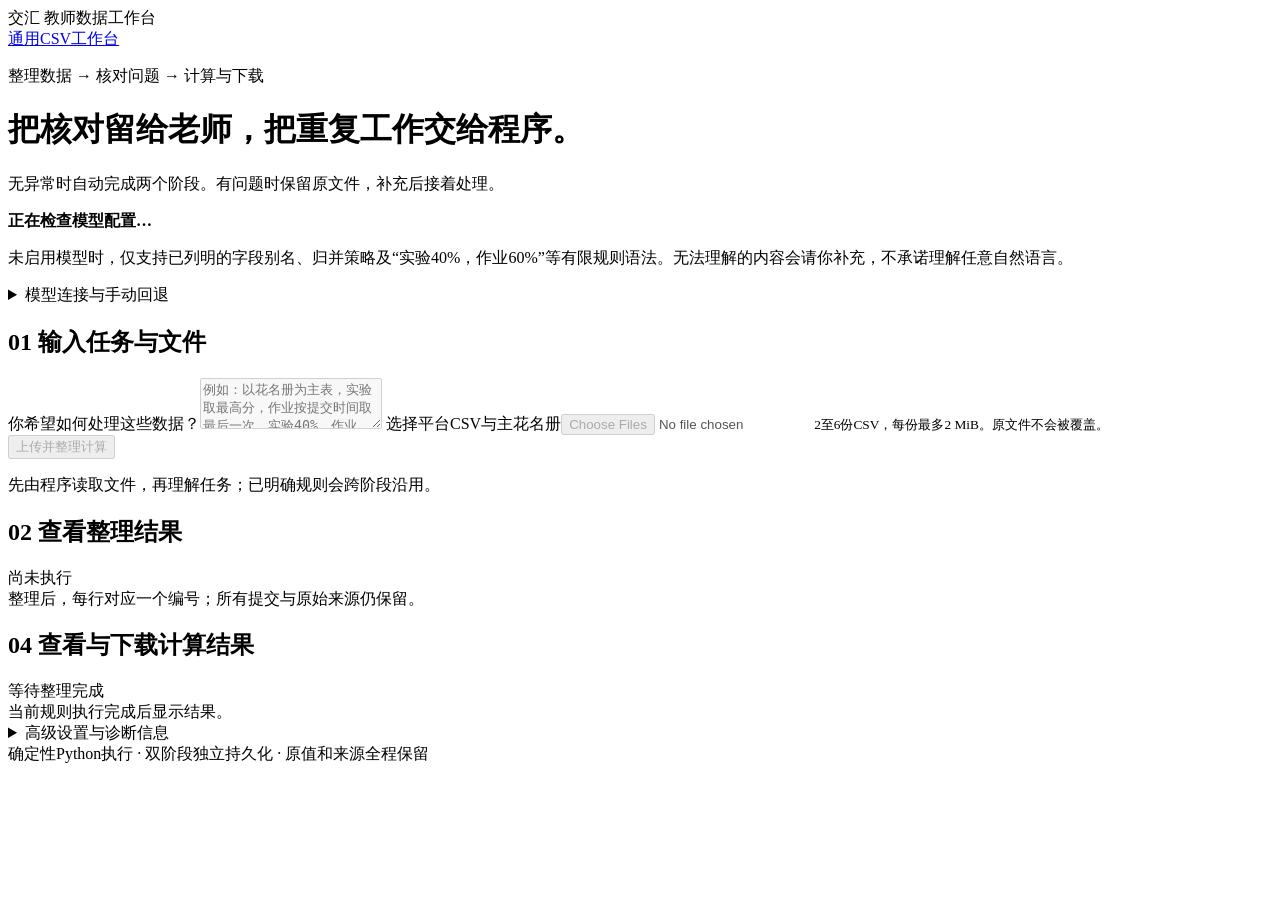
==== web/pipeline.html @ a0950171 "Add portable Windows trial and validated model API integration" ====
<!doctype html>
<html lang="zh-CN"><head><meta charset="utf-8"><meta name="viewport" content="width=device-width,initial-scale=1"><title>交汇 · 教师数据整理与计算</title><link rel="stylesheet" href="/style.css"></head>
<body class="teacher-pipeline"><header><div class="brand">交汇 <span>教师数据工作台</span></div><a href="/">通用CSV工作台</a></header><main>
<div class="intro"><div><p class="eyebrow">整理数据 → 核对问题 → 计算与下载</p><h1>把核对留给老师，把重复工作交给程序。</h1><p>无异常时自动完成两个阶段。有问题时保留原文件，补充后接着处理。</p></div><div class="model-card"><strong id="model-state">正在检查模型配置…</strong><p>未启用模型时，仅支持已列明的字段别名、归并策略及“实验40%，作业60%”等有限规则语法。无法理解的内容会请你补充，不承诺理解任意自然语言。</p></div></div>
<details class="model-settings"><summary>模型连接与手动回退</summary><p>支持非流式Chat Completions兼容接口。密钥仅在服务端环境变量配置，此页面不接收密钥。修改配置后重启服务。</p><div class="actions"><button id="check-model">检查真实模型连接</button><button id="manual-fallback">使用中文表单</button></div><p id="model-check-result" role="status">尚未检查外部连接；配置完整不代表已连接成功。</p><p class="hint">连接检查只发送固定连接请求，不发送上传文件。未配置时仍可手动完成流程。</p></details>
<div id="message" role="status" hidden></div>
<section><div class="section-title"><h2><b>01</b> 输入任务与文件</h2><span id="pipeline-id"></span></div>
<label for="pipeline-task">你希望如何处理这些数据？</label><textarea id="pipeline-task" rows="3" disabled placeholder="例如：以花名册为主表，实验取最高分，作业按提交时间取最后一次。实验40%，作业60%，未交记0，缓考保留，保留一位小数。"></textarea>
<label class="upload-box">选择平台CSV与主花名册<input type="file" id="pipeline-files" multiple accept=".csv" disabled><small>2至6份CSV，每份最多2 MiB。原文件不会被覆盖。</small></label>
<div class="actions"><button class="primary" id="start-pipeline" disabled>上传并整理计算</button><button id="send-instruction" hidden>执行追加指令</button><button id="try-instruction" hidden>试算并查看变化</button></div><p id="instruction-help" class="hint">先由程序读取文件，再理解任务；已明确规则会跨阶段沿用。</p><details id="instruction-history" hidden><summary>查看已提交任务与追加指令</summary><div id="instruction-list"></div></details></section>
<section id="understood" hidden><div class="section-title"><h2>本次理解与执行摘要</h2><span>以下内容来自实际方案与规则</span></div><div id="effective-summary"></div><div id="semantic-summary"></div><details><summary>查看文件实际读取结果与原值</summary><div id="reading-results"></div></details></section>
<section id="dwd"><div class="section-title"><h2><b>02</b> 查看整理结果</h2><span id="dwd-status">尚未执行</span></div><div id="dwd-card" class="empty">整理后，每行对应一个编号；所有提交与原始来源仍保留。</div><div id="dwd-links" class="actions" hidden></div>
<details id="governance-section" hidden><summary>调整数据整理方式</summary><p class="hint">修改后先查看变更摘要，再确认重新处理。仅修改权重，请使用下方计算规则表单。</p><div id="governance-form"></div><label for="plan-reason">调整依据</label><input id="plan-reason" placeholder="说明调整归并、字段或分制的可核对依据"><button id="preview-plan">查看变更与影响</button><div id="plan-preview" hidden></div></details></section>
<section id="checkpoint" hidden><div class="section-title"><h2><b>03</b> 处理待确认问题</h2><span id="remaining-count"></span></div><p class="hint">提交一条后继续处理。其他草稿保留；未解决的问题会阻止阶段二启动。</p><div id="quick-resolutions"></div></section><div id="confirmation-history"></div>
<details id="rules-section" hidden><summary>修改理解：考核项目、权重与局部调整</summary><p id="rule-question"></p><p class="hint">这些表单用于查看、纠正或补充理解。提交后直接校验执行，无需再确认相同规则。整理项目与考核项目分开保存。</p><div id="project-form"></div><div id="business-form"></div><div id="adjustment-form"></div><div id="rule-preview" class="note"></div><div class="actions"><button id="resume-pipeline" class="primary">应用修改并计算</button></div></details>
<section id="dws"><div class="section-title"><h2><b>04</b> 查看与下载计算结果</h2><span id="dws-status">等待整理完成</span></div><div id="accepted-summary"></div><div id="dws-card" class="empty">当前规则执行完成后显示结果。</div><div id="dws-links" class="actions" hidden></div><div id="trial-comparison"></div><div id="adjustment-results"></div><button id="adopt-trial" hidden>采用本次试算结果</button></section>
<section id="system-section" hidden><h2>本次执行未完成</h2><p id="system-message"></p><button id="retry-pipeline">重试当前方案</button></section>
<details id="advanced" class="advanced"><summary>高级设置与诊断信息</summary><p class="hint">常见操作使用上方表单即可。JSON须与表单一致，程序仍会检查真实字段、人工依据与版本。</p><label for="governance-plan">阶段一方案JSON</label><textarea id="governance-plan" rows="10"></textarea><button id="import-plan">校验JSON并同步到表单草稿</button><label for="business-rules">阶段二规则JSON（复杂公式）</label><textarea id="business-rules" rows="8"></textarea><button id="import-rules">校验JSON并同步到规则草稿</button><p id="advanced-error" role="alert"></p><button id="pipeline-suggest" disabled>请求真实模型建议</button><div id="pipeline-suggestion"></div><div id="pipeline-execution"></div></details>
<footer>确定性Python执行 · 双阶段独立持久化 · 原值和来源全程保留</footer></main><script src="/pipeline.js"></script><script src="/semantic.js"></script></body></html>
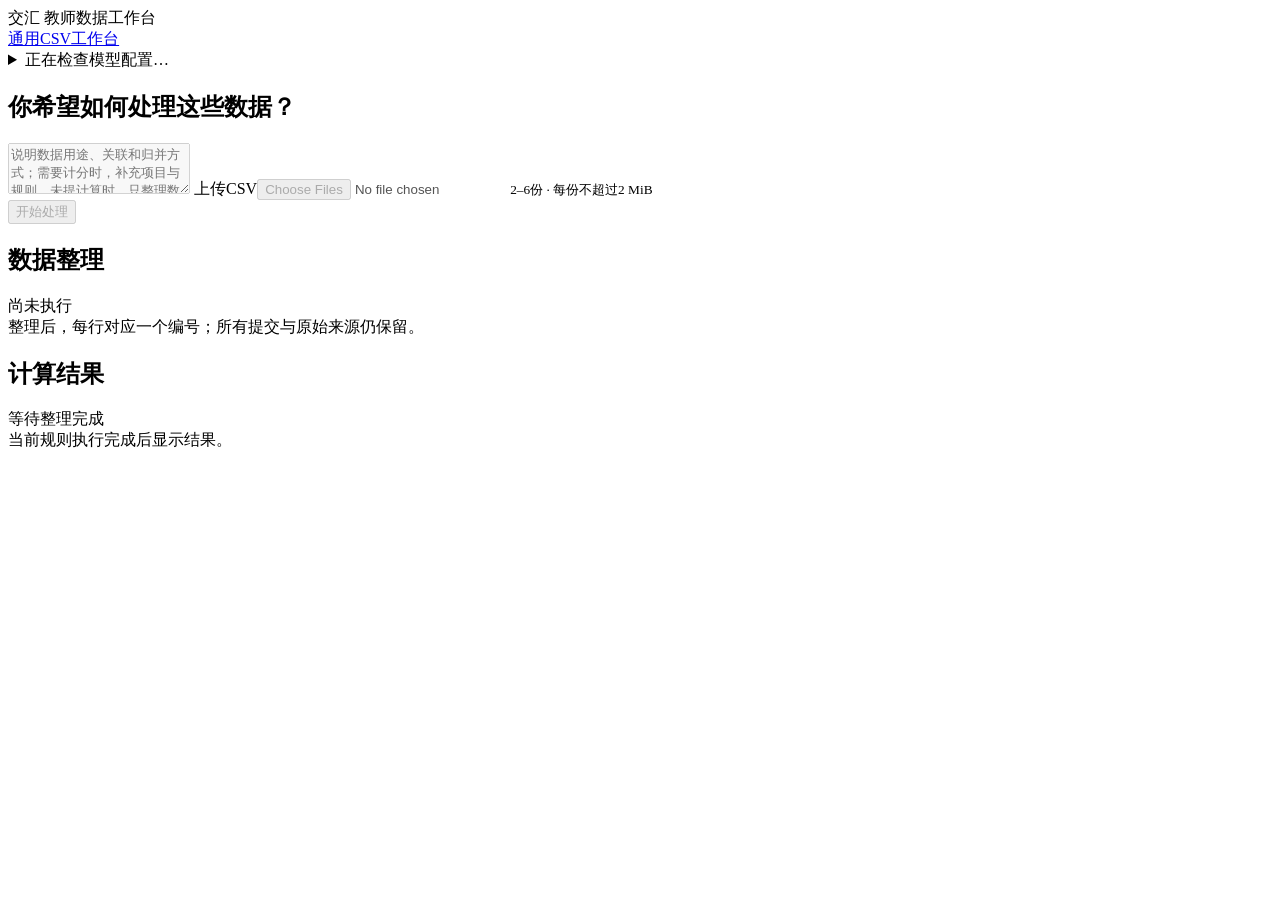
==== commit d792494e: "Release teacher data agent with validated clarification flows and public demos" ====
--- a/web/pipeline.html
+++ b/web/pipeline.html
@@ -1,19 +1,18 @@
 <!doctype html>
 <html lang="zh-CN"><head><meta charset="utf-8"><meta name="viewport" content="width=device-width,initial-scale=1"><title>交汇 · 教师数据整理与计算</title><link rel="stylesheet" href="/style.css"></head>
 <body class="teacher-pipeline"><header><div class="brand">交汇 <span>教师数据工作台</span></div><a href="/">通用CSV工作台</a></header><main>
-<div class="intro"><div><p class="eyebrow">整理数据 → 核对问题 → 计算与下载</p><h1>把核对留给老师，把重复工作交给程序。</h1><p>无异常时自动完成两个阶段。有问题时保留原文件，补充后接着处理。</p></div><div class="model-card"><strong id="model-state">正在检查模型配置…</strong><p>未启用模型时，仅支持已列明的字段别名、归并策略及“实验40%，作业60%”等有限规则语法。无法理解的内容会请你补充，不承诺理解任意自然语言。</p></div></div>
-<details class="model-settings"><summary>模型连接与手动回退</summary><p>支持非流式Chat Completions兼容接口。密钥仅在服务端环境变量配置，此页面不接收密钥。修改配置后重启服务。</p><div class="actions"><button id="check-model">检查真实模型连接</button><button id="manual-fallback">使用中文表单</button></div><p id="model-check-result" role="status">尚未检查外部连接；配置完整不代表已连接成功。</p><p class="hint">连接检查只发送固定连接请求，不发送上传文件。未配置时仍可手动完成流程。</p></details>
+<details class="model-settings"><summary><span id="model-state">正在检查模型配置…</span></summary><p>密钥在本机控制台或服务端环境变量中配置，修改后重启服务。支持非流式 Chat Completions 兼容接口。</p><div class="actions"><button id="check-model">检查模型连接</button><button id="manual-fallback">使用中文表单</button></div><p id="model-check-result" role="status">尚未检查连接。</p><p class="hint">未启用模型时，仅支持有限的字段别名、归并和权重语法；其他要求可用表单补充。连接检查不发送上传文件，也不代表任务理解质量已验证。</p></details>
 <div id="message" role="status" hidden></div>
-<section><div class="section-title"><h2><b>01</b> 输入任务与文件</h2><span id="pipeline-id"></span></div>
-<label for="pipeline-task">你希望如何处理这些数据？</label><textarea id="pipeline-task" rows="3" disabled placeholder="例如：以花名册为主表，实验取最高分，作业按提交时间取最后一次。实验40%，作业60%，未交记0，缓考保留，保留一位小数。"></textarea>
-<label class="upload-box">选择平台CSV与主花名册<input type="file" id="pipeline-files" multiple accept=".csv" disabled><small>2至6份CSV，每份最多2 MiB。原文件不会被覆盖。</small></label>
-<div class="actions"><button class="primary" id="start-pipeline" disabled>上传并整理计算</button><button id="send-instruction" hidden>执行追加指令</button><button id="try-instruction" hidden>试算并查看变化</button></div><p id="instruction-help" class="hint">先由程序读取文件，再理解任务；已明确规则会跨阶段沿用。</p><details id="instruction-history" hidden><summary>查看已提交任务与追加指令</summary><div id="instruction-list"></div></details></section>
-<section id="understood" hidden><div class="section-title"><h2>本次理解与执行摘要</h2><span>以下内容来自实际方案与规则</span></div><div id="effective-summary"></div><div id="semantic-summary"></div><details><summary>查看文件实际读取结果与原值</summary><div id="reading-results"></div></details></section>
-<section id="dwd"><div class="section-title"><h2><b>02</b> 查看整理结果</h2><span id="dwd-status">尚未执行</span></div><div id="dwd-card" class="empty">整理后，每行对应一个编号；所有提交与原始来源仍保留。</div><div id="dwd-links" class="actions" hidden></div>
-<details id="governance-section" hidden><summary>调整数据整理方式</summary><p class="hint">修改后先查看变更摘要，再确认重新处理。仅修改权重，请使用下方计算规则表单。</p><div id="governance-form"></div><label for="plan-reason">调整依据</label><input id="plan-reason" placeholder="说明调整归并、字段或分制的可核对依据"><button id="preview-plan">查看变更与影响</button><div id="plan-preview" hidden></div></details></section>
-<section id="checkpoint" hidden><div class="section-title"><h2><b>03</b> 处理待确认问题</h2><span id="remaining-count"></span></div><p class="hint">提交一条后继续处理。其他草稿保留；未解决的问题会阻止阶段二启动。</p><div id="quick-resolutions"></div></section><div id="confirmation-history"></div>
-<details id="rules-section" hidden><summary>修改理解：考核项目、权重与局部调整</summary><p id="rule-question"></p><p class="hint">这些表单用于查看、纠正或补充理解。提交后直接校验执行，无需再确认相同规则。整理项目与考核项目分开保存。</p><div id="project-form"></div><div id="business-form"></div><div id="adjustment-form"></div><div id="rule-preview" class="note"></div><div class="actions"><button id="resume-pipeline" class="primary">应用修改并计算</button></div></details>
-<section id="dws"><div class="section-title"><h2><b>04</b> 查看与下载计算结果</h2><span id="dws-status">等待整理完成</span></div><div id="accepted-summary"></div><div id="dws-card" class="empty">当前规则执行完成后显示结果。</div><div id="dws-links" class="actions" hidden></div><div id="trial-comparison"></div><div id="adjustment-results"></div><button id="adopt-trial" hidden>采用本次试算结果</button></section>
+<section id="task-composer"><div class="section-title"><h2 id="composer-title">你希望如何处理这些数据？</h2><span id="pipeline-id"></span></div>
+<textarea id="pipeline-task" aria-labelledby="composer-title" rows="3" disabled placeholder="说明数据用途、关联和归并方式；需要计分时，补充项目与规则。未提计算时，只整理数据。"></textarea>
+<label class="upload-box" id="composer-upload">上传CSV<input type="file" id="pipeline-files" multiple accept=".csv" disabled><small>2–6份 · 每份不超过2 MiB</small></label>
+<div class="actions"><button class="primary" id="start-pipeline" disabled>开始处理</button><button id="send-instruction" hidden>发送补充并继续</button><button id="try-instruction" hidden>试算并查看变化</button></div><div id="composer-status"></div><p id="instruction-help" class="hint"></p><details id="instruction-history" hidden><summary>查看已提交任务与追加指令</summary><div id="instruction-list"></div></details></section>
+<section id="understood" hidden><div class="section-title"><h2>处理方案</h2></div><div id="effective-summary"></div><div id="semantic-summary"></div><details><summary>读取结果与原值</summary><div id="reading-results"></div></details></section>
+<section id="dwd"><div class="section-title"><h2>数据整理</h2><span id="dwd-status">尚未执行</span></div><div id="dwd-card" class="empty">整理后，每行对应一个编号；所有提交与原始来源仍保留。</div><div id="dwd-links" class="actions" hidden></div>
+<details id="governance-section" hidden><summary>调整数据整理方式</summary><p class="hint">重新整理将使相关计算结果失效。</p><div id="governance-form"></div><label for="plan-reason">调整依据</label><input id="plan-reason" placeholder="说明调整归并、字段或分制的可核对依据"><button id="preview-plan">查看变更与影响</button><div id="plan-preview" hidden></div></details></section>
+<section id="checkpoint" hidden><div class="section-title"><h2>待确认</h2><span id="remaining-count"></span></div><div id="quick-resolutions"></div></section><div id="confirmation-history"></div>
+<details id="rules-section" hidden><summary>修改理解：考核项目、权重与局部调整</summary><p id="rule-question"></p><p class="hint">项目、权重及调整规则</p><div id="project-form"></div><div id="business-form"></div><div id="adjustment-form"></div><div id="rule-preview" class="note"></div><div class="actions"><button id="resume-pipeline" class="primary">应用修改并计算</button></div></details>
+<section id="dws"><div class="section-title"><h2>计算结果</h2><span id="dws-status">等待整理完成</span></div><div id="accepted-summary"></div><div id="dws-card" class="empty">当前规则执行完成后显示结果。</div><div id="dws-links" class="actions" hidden></div><div id="trial-comparison"></div><div id="adjustment-results"></div><button id="adopt-trial" hidden>采用本次试算结果</button></section>
 <section id="system-section" hidden><h2>本次执行未完成</h2><p id="system-message"></p><button id="retry-pipeline">重试当前方案</button></section>
-<details id="advanced" class="advanced"><summary>高级设置与诊断信息</summary><p class="hint">常见操作使用上方表单即可。JSON须与表单一致，程序仍会检查真实字段、人工依据与版本。</p><label for="governance-plan">阶段一方案JSON</label><textarea id="governance-plan" rows="10"></textarea><button id="import-plan">校验JSON并同步到表单草稿</button><label for="business-rules">阶段二规则JSON（复杂公式）</label><textarea id="business-rules" rows="8"></textarea><button id="import-rules">校验JSON并同步到规则草稿</button><p id="advanced-error" role="alert"></p><button id="pipeline-suggest" disabled>请求真实模型建议</button><div id="pipeline-suggestion"></div><div id="pipeline-execution"></div></details>
-<footer>确定性Python执行 · 双阶段独立持久化 · 原值和来源全程保留</footer></main><script src="/pipeline.js"></script><script src="/semantic.js"></script></body></html>
+
+<footer></footer></main><script src="/app.js"></script><script src="/pipeline.js"></script><script src="/semantic.js"></script></body></html>
